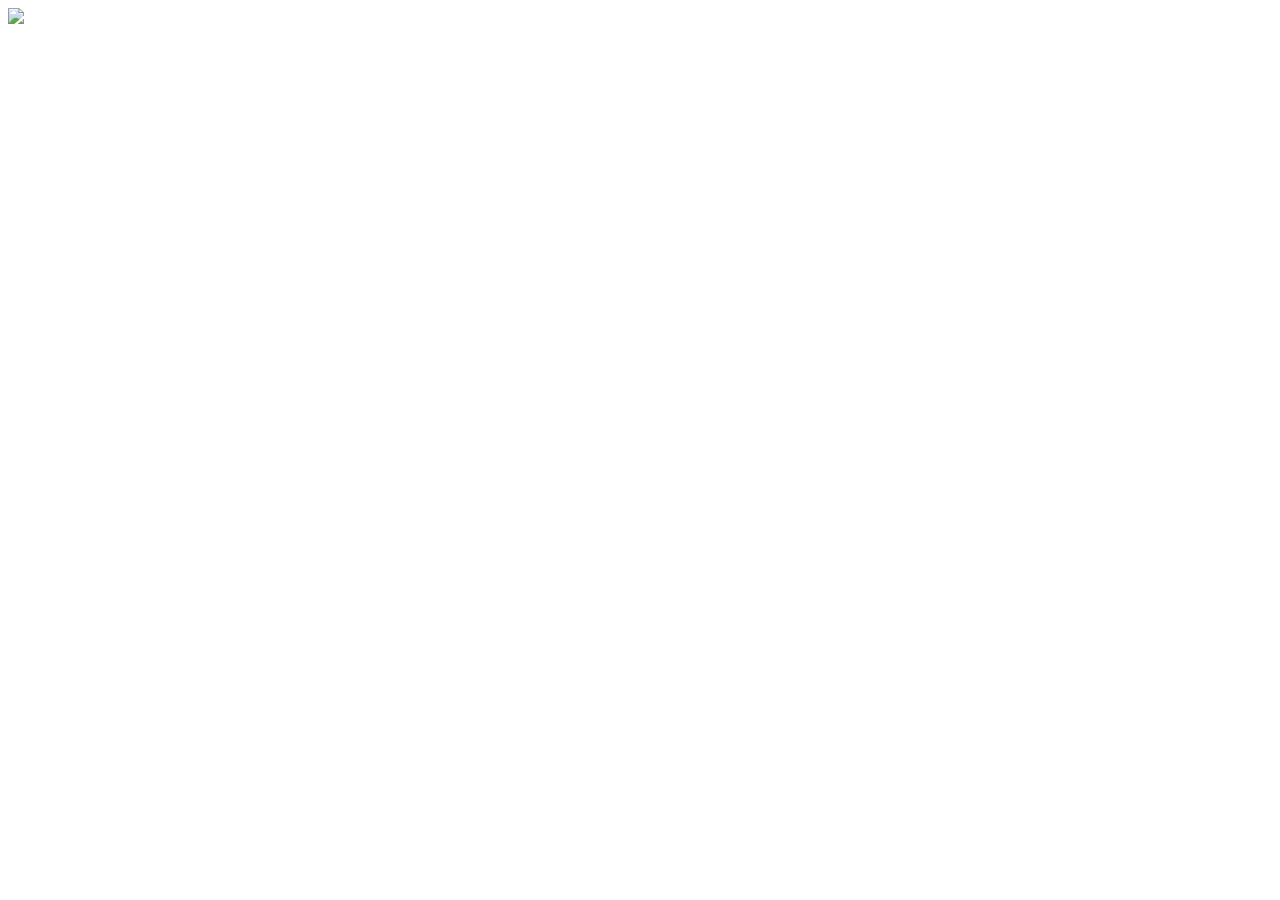
==== templates/index.html @ 193a93ea "Initial commit" ====
<!DOCTYPE html>
<html lang="en">
<head>
    <meta charset="UTF-8">
    <meta http-equiv="X-UA-Compatible" content="IE=edge">
    <meta name="viewport" content="width=device-width, initial-scale=1.0">
    <title>Screen Rec Test</title>
    <script defer src="./static/js/script.js"></script>
    <link rel="stylesheet" href="./static/css/style.css">
</head>
<body>
    <img width="100vw" height="auto" id="frame" src="/video_feed"></img>
</body>
</html>
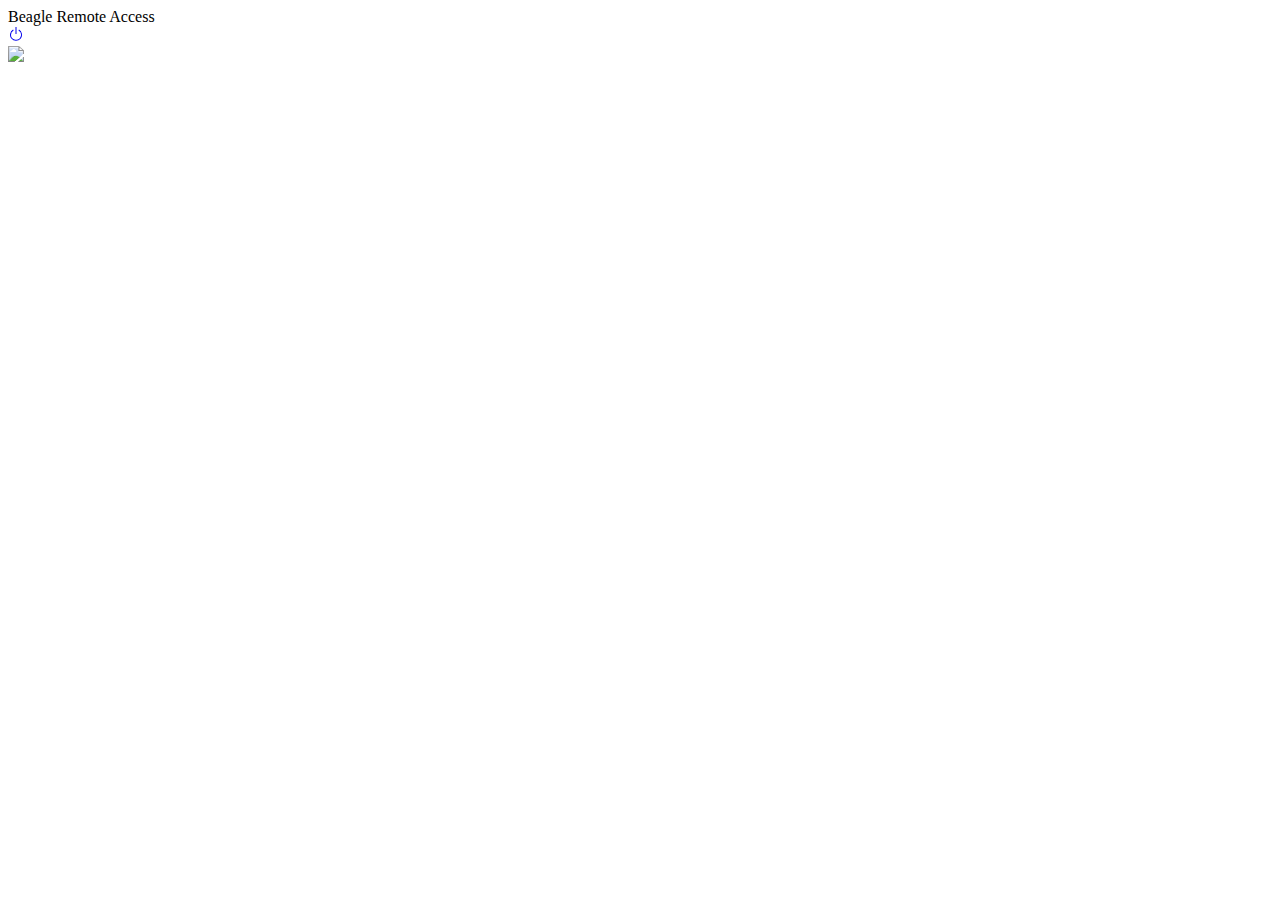
==== commit 510f9eaa: "authentication initial commit" ====
--- a/templates/index.html
+++ b/templates/index.html
@@ -1,14 +1,33 @@
 <!DOCTYPE html>
 <html lang="en">
+
 <head>
     <meta charset="UTF-8">
     <meta http-equiv="X-UA-Compatible" content="IE=edge">
     <meta name="viewport" content="width=device-width, initial-scale=1.0">
-    <title>Screen Rec Test</title>
+    <title>Beagle Remote Access</title>
     <script defer src="./static/js/script.js"></script>
-    <link rel="stylesheet" href="./static/css/style.css">
+    <link rel="stylesheet" href="./static/css/home.css">
+    <script src="https://cdnjs.cloudflare.com/ajax/libs/socket.io/4.0.1/socket.io.js"
+        integrity="sha512-q/dWJ3kcmjBLU4Qc47E4A9kTB4m3wuTY7vkFJDTZKjTs8jhyGQnaUrxa0Ytd0ssMZhbNua9hE+E7Qv1j+DyZwA=="
+        crossorigin="anonymous"></script>
 </head>
+
 <body>
+    <header>
+        <div>
+            <span>Beagle Remote Access</span>
+        </div>
+        <a href="/logout">
+            <svg xmlns="http://www.w3.org/2000/svg" width="16" height="16" fill="currentColor" class="bi bi-power"
+                viewBox="0 0 16 16">
+                <path d="M7.5 1v7h1V1h-1z" />
+                <path
+                    d="M3 8.812a4.999 4.999 0 0 1 2.578-4.375l-.485-.874A6 6 0 1 0 11 3.616l-.501.865A5 5 0 1 1 3 8.812z" />
+            </svg>
+        </a>
+    </header>
     <img width="100vw" height="auto" id="frame" src="/video_feed"></img>
 </body>
+
 </html>